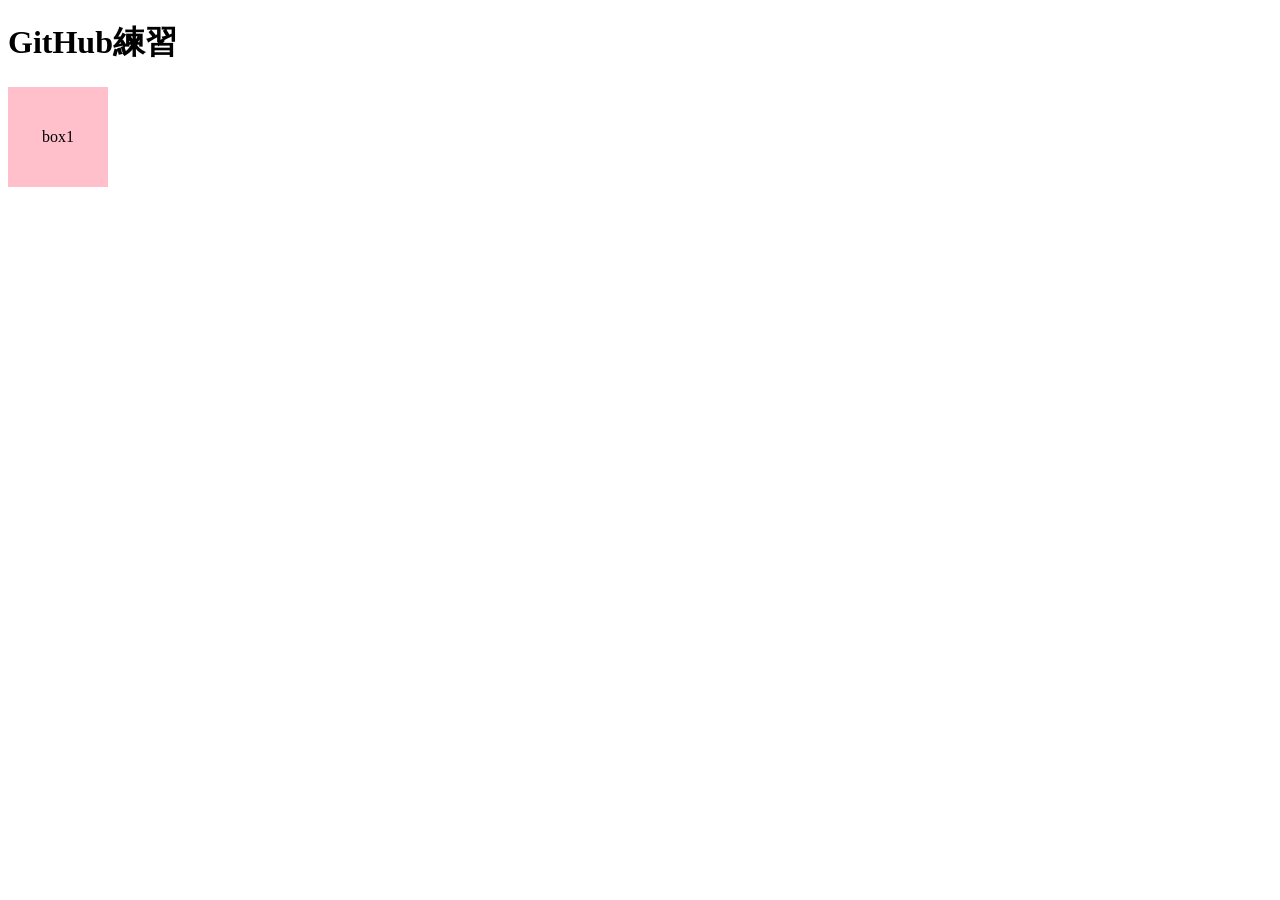
==== index.html @ 8110d8b3 "Add files via upload" ====
<!doctype html>
<html>
<head>
<meta charset="utf-8">
<meta name="robots" content="noindex" />
<title>GitHub練習用</title>
    <style>
        div{
            width:100px;
            height: 100px;
            background: pink;
            text-align: center;
            font-size: 16px;
            line-height: 100px;
        }
    </style>
</head>

<body>
    <h1>GitHub練習</h1>
    <div>box1</div>
</body>
</html>
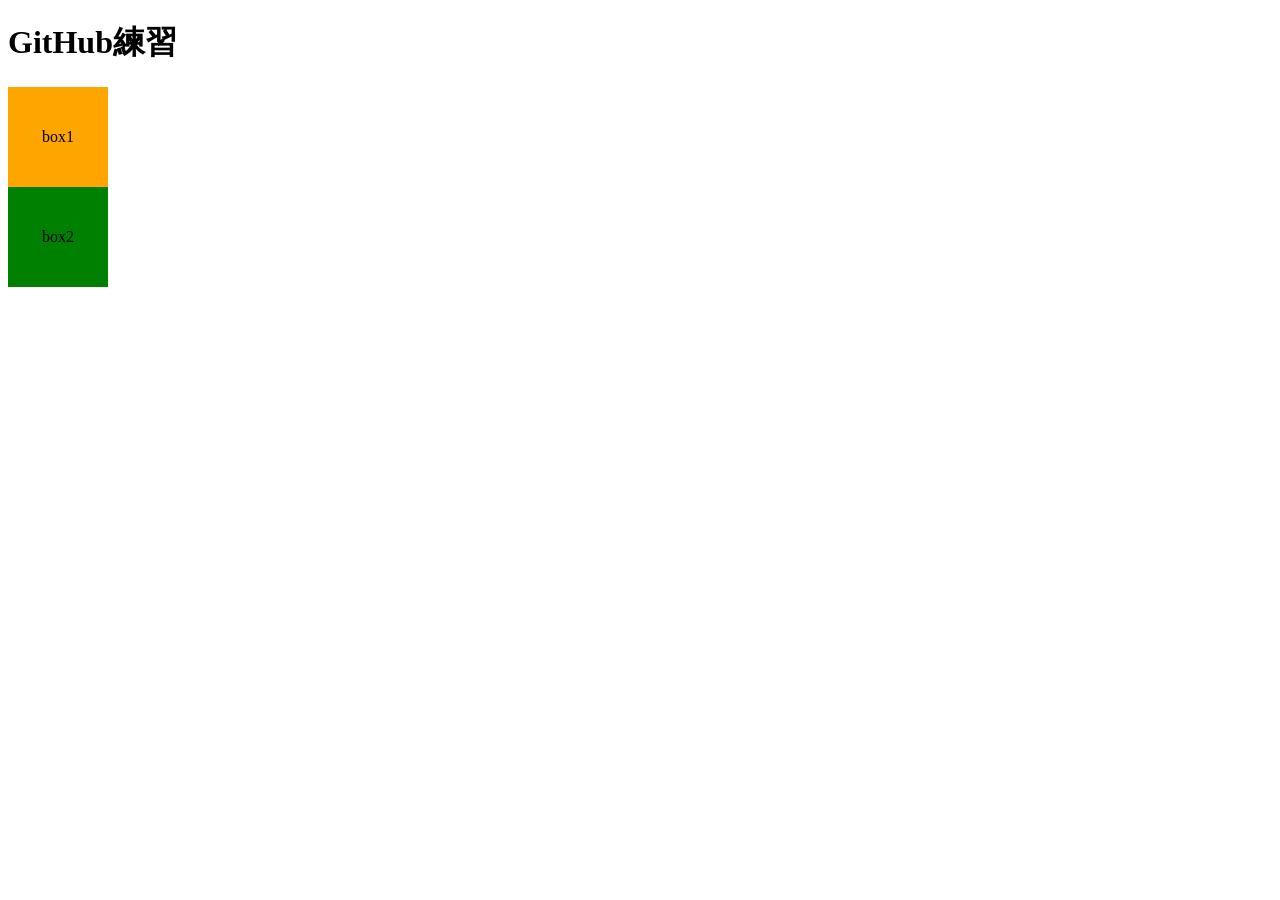
==== commit 643637da: "Add files via upload" ====
--- a/index.html
+++ b/index.html
@@ -8,16 +8,22 @@
         div{
             width:100px;
             height: 100px;
-            background: pink;
             text-align: center;
             font-size: 16px;
             line-height: 100px;
+        }
+        .box1{
+            background: orange;
+        }
+        .box2{
+            background: green;
         }
     </style>
 </head>
 
 <body>
     <h1>GitHub練習</h1>
-    <div>box1</div>
+    <div class="box1">box1</div>
+    <div class="box2">box2</div>
 </body>
 </html>
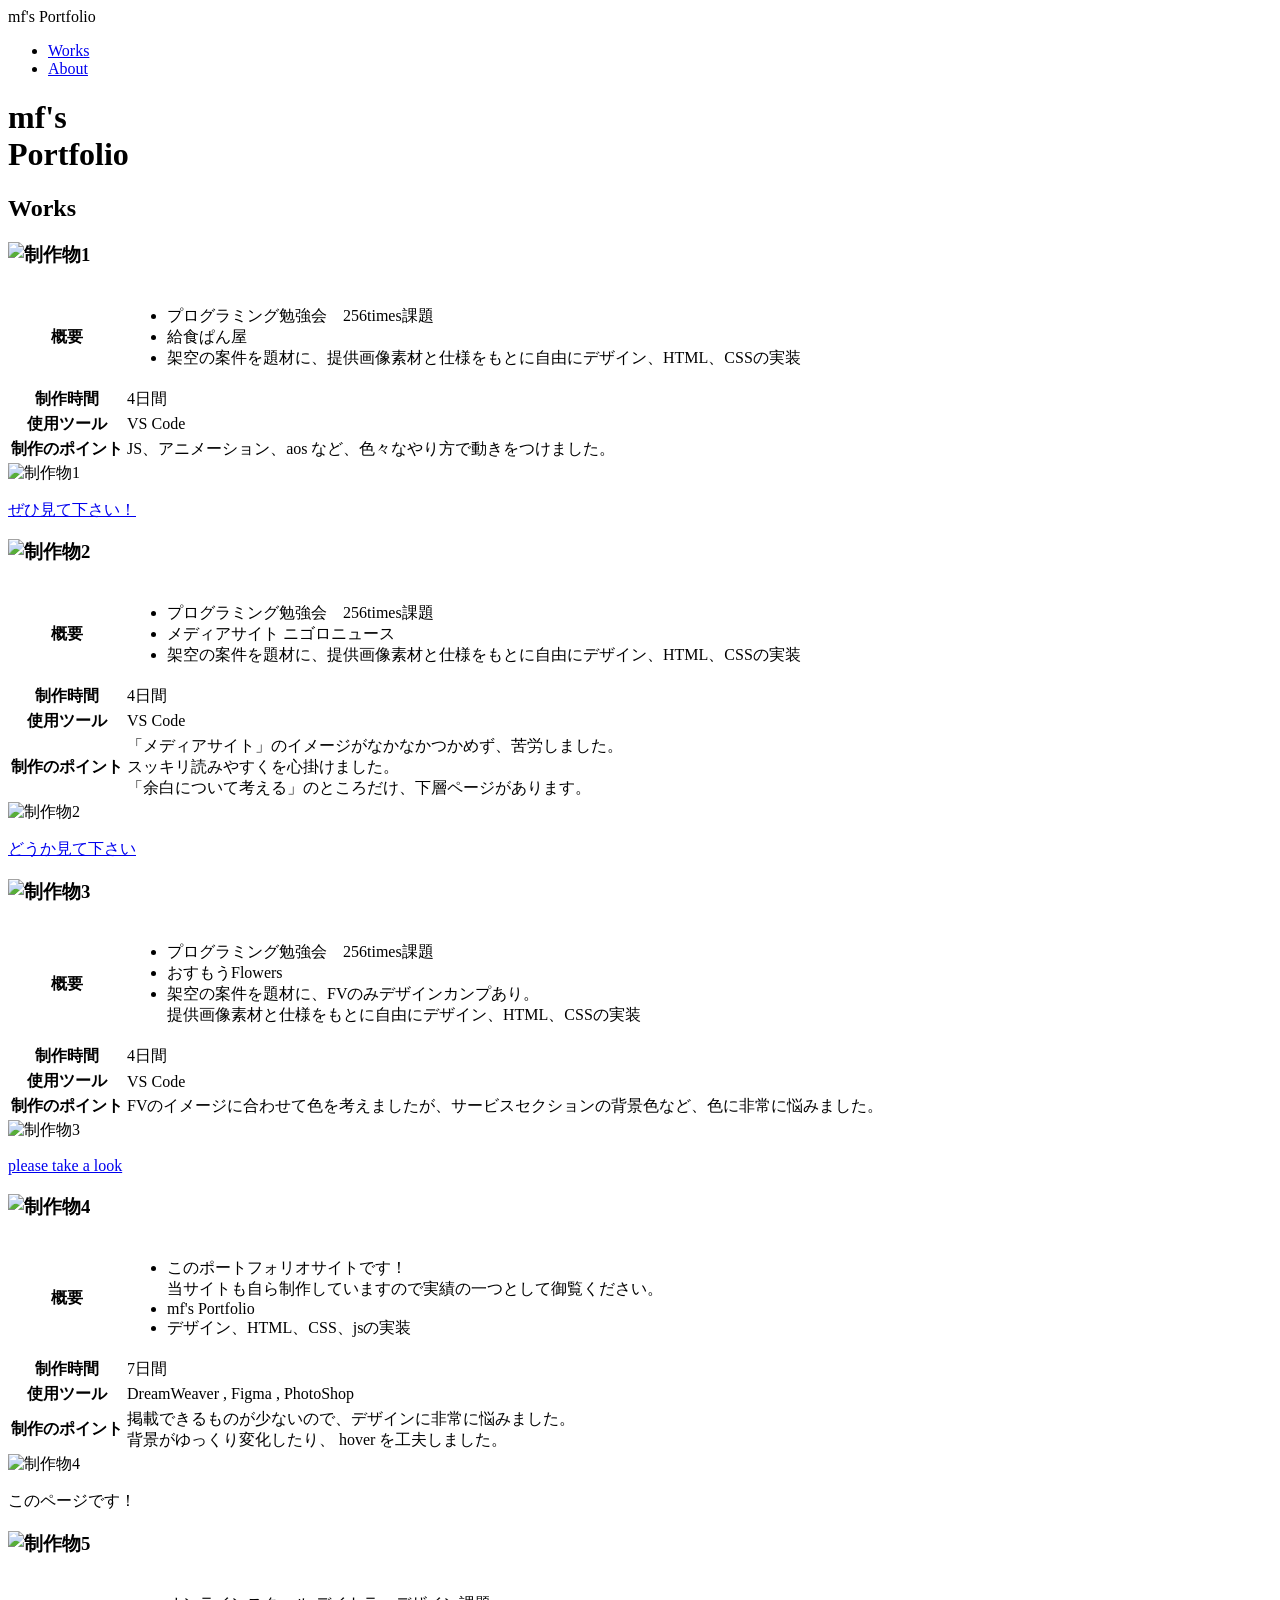
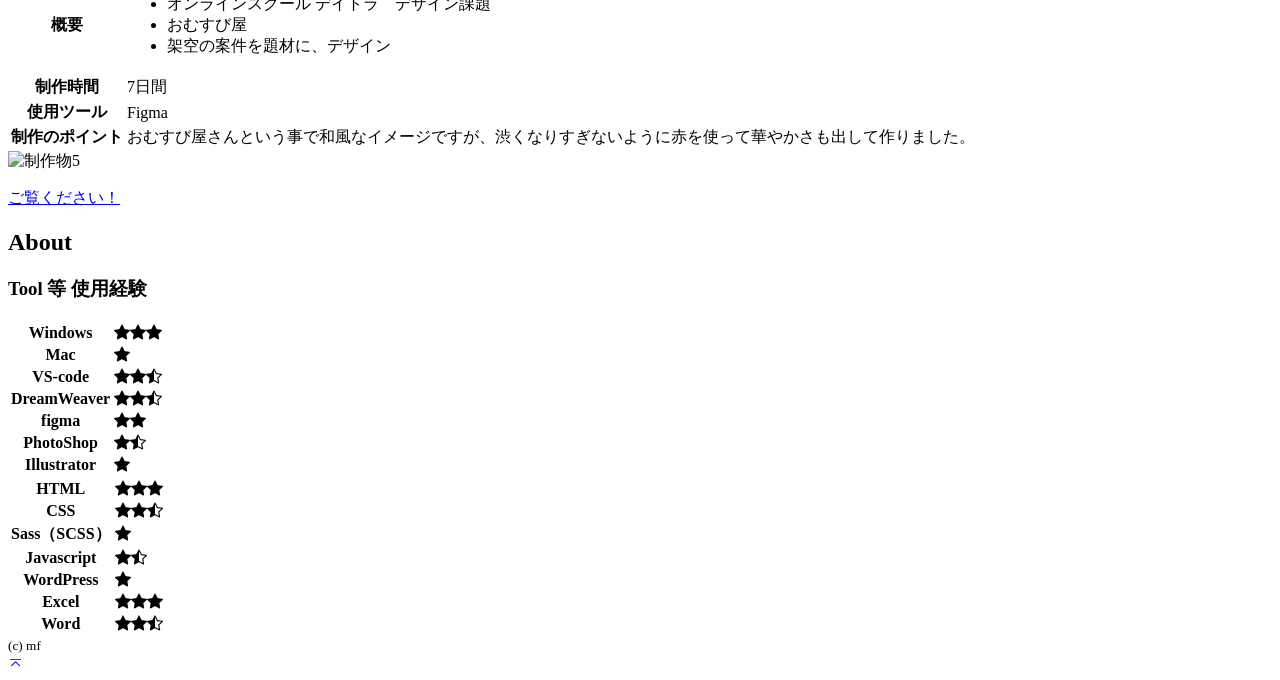
==== commit ec0b17bc: "Add files via upload" ====
--- a/index.html
+++ b/index.html
@@ -1,29 +1,314 @@
-<!doctype html>
-<html>
+<!DOCTYPE html>
+<html lang="ja">
+
 <head>
-<meta charset="utf-8">
-<meta name="robots" content="noindex" />
-<title>GitHub練習用</title>
-    <style>
-        div{
-            width:100px;
-            height: 100px;
-            text-align: center;
-            font-size: 16px;
-            line-height: 100px;
-        }
-        .box1{
-            background: orange;
-        }
-        .box2{
-            background: green;
-        }
-    </style>
+  <meta charset="UTF-8">
+  <meta name="viewport" content="width=device-width, initial-scale=1.0">
+  <meta name="robots" content="noindex">
+  <title>mf's Portfolio</title>
+  <link rel="preconnect" href="https://fonts.googleapis.com">
+  <link rel="preconnect" href="https://fonts.gstatic.com" crossorigin>
+  <link
+    href="https://fonts.googleapis.com/css2?family=Josefin+Sans:ital,wght@0,100..700;1,100..700&family=Noto+Sans+JP:wght@100..900&family=Roboto:ital,wght@0,100;0,300;0,400;0,500;0,700;0,900;1,100;1,300;1,400;1,500;1,700;1,900&display=swap"
+    rel="stylesheet">
+  <link rel="stylesheet" href="https://cdn.jsdelivr.net/npm/bootstrap-icons@1.11.3/font/bootstrap-icons.min.css">
+  <link rel="stylesheet" href="https://unpkg.com/aos@next/dist/aos.css">
+  <link rel="stylesheet" href="css/style3.css">
 </head>
 
 <body>
-    <h1>GitHub練習</h1>
-    <div class="box1">box1</div>
-    <div class="box2">box2</div>
+  <div id="first-view">
+    <div class="first-view-text"><span>mf's</span> Portfolio</div>
+  </div>
+  <div class="bg">
+    <header>
+      <nav>
+        <ul class="header-nav">
+          <li><a href="#works">Works</a></li>
+          <li><a href="#about">About</a></li>
+        </ul>
+      </nav>
+    </header>
+    <div class="wrapper">
+      <div class="container">
+        <main>
+          <div class="hero">
+            <h1>
+              <span>mf's</span><br>
+              Portfolio
+            </h1>
+          </div>
+          <section id="works">
+            <h2>Works</h2>
+            <div class="works work1">
+              <h3 class="work-number"><img src="images/work-title01.png" alt="制作物1" width="169"></h3>
+              <div class="works-inner">
+                <table class="works-table">
+                  <tr>
+                    <th>概要</th>
+                    <td class="td-first">
+                      <ul class="table-ul">
+                        <li>プログラミング勉強会　256times課題</li>
+                        <li>給食ぱん屋</li>
+                        <li>架空の案件を題材に、提供画像素材と仕様をもとに自由にデザイン、HTML、CSSの実装</li>
+                      </ul>
+                    </td>
+                  </tr>
+                  <tr>
+                    <th>制作時間</th>
+                    <td>4日間</td>
+                  </tr>
+                  <tr>
+                    <th>使用ツール</th>
+                    <td>VS Code</td>
+                  </tr>
+                  <tr>
+                    <th>制作のポイント</th>
+                    <td>JS、アニメーション、aos など、色々なやり方で動きをつけました。</td>
+                  </tr>
+                </table>
+                <div class="work-img">
+                  <img src="images/work1.jpg" alt="制作物1" width="160">
+                  <a href="kyusyokupanya/index.html" target="_blank">
+                    <p id="js-more1" class="more">ぜひ見て下さい！</p>
+                  </a>
+                </div>
+              </div>
+            </div>
+            <div class="works work2">
+              <h3 class="work-number"><img src="images/work-title02.png" alt="制作物2" width="169"></h3>
+              <div class="works-inner">
+                <table class="works-table">
+                  <tr>
+                    <th>概要</th>
+                    <td class="td-first">
+                      <ul class="table-ul">
+                        <li>プログラミング勉強会　256times課題</li>
+                        <li>メディアサイト ニゴロニュース</li>
+                        <li>架空の案件を題材に、提供画像素材と仕様をもとに自由にデザイン、HTML、CSSの実装</li>
+                      </ul>
+                    </td>
+                  </tr>
+                  <tr>
+                    <th>制作時間</th>
+                    <td>4日間</td>
+                  </tr>
+                  <tr>
+                    <th>使用ツール</th>
+                    <td>VS Code</td>
+                  </tr>
+                  <tr>
+                    <th>制作のポイント</th>
+                    <td>「メディアサイト」のイメージがなかなかつかめず、苦労しました。<br>スッキリ読みやすくを心掛けました。<br>
+                      「余白について考える」のところだけ、下層ページがあります。</td>
+                  </tr>
+                </table>
+                <div class="work-img">
+                  <img src="images/work2.jpg" alt="制作物2" width="160">
+                  <a href="nigoro-times/index.html" target="_blank">
+                    <p id="js-more2" class="more">どうか見て下さい</p>
+                  </a>
+                </div>
+              </div>
+            </div>
+            <div class="works work3">
+              <h3 class="work-number"><img src="images/work-title03.png" alt="制作物3" width="169"></h3>
+              <div class="works-inner">
+                <table class="works-table">
+                  <tr>
+                    <th>概要</th>
+                    <td class="td-first">
+                      <ul class="table-ul">
+                        <li>プログラミング勉強会　256times課題</li>
+                        <li>おすもうFlowers</li>
+                        <li>架空の案件を題材に、FVのみデザインカンプあり。<br>提供画像素材と仕様をもとに自由にデザイン、HTML、CSSの実装</li>
+                      </ul>
+                    </td>
+                  </tr>
+                  <tr>
+                    <th>制作時間</th>
+                    <td>4日間</td>
+                  </tr>
+                  <tr>
+                    <th>使用ツール</th>
+                    <td>VS Code</td>
+                  </tr>
+                  <tr>
+                    <th>制作のポイント</th>
+                    <td>FVのイメージに合わせて色を考えましたが、サービスセクションの背景色など、色に非常に悩みました。</td>
+                  </tr>
+                </table>
+                <div class="work-img">
+                  <img src="images/work3.jpg" alt="制作物3" width="160">
+                  <a href="osumouflowers/index.html" target="_blank">
+                    <p id="js-more3" class="more">please take a look</p>
+                  </a>
+                </div>
+              </div>
+            </div>
+            <div class="works work4">
+              <h3 class="work-number"><img src="images/work-title04.png" alt="制作物4" width="169"></h3>
+              <div class="works-inner">
+                <table class="works-table">
+                  <tr>
+                    <th>概要</th>
+                    <td class="td-first">
+                      <ul class="table-ul">
+                        <li>
+                          このポートフォリオサイトです！<br>
+                          当サイトも自ら制作していますので実績の一つとして御覧ください。
+                        </li>
+                        <li>mf's Portfolio</li>
+                        <li>デザイン、HTML、CSS、jsの実装</li>
+                      </ul>
+                    </td>
+                  </tr>
+                  <tr>
+                    <th>制作時間</th>
+                    <td>7日間</td>
+                  </tr>
+                  <tr>
+                    <th>使用ツール</th>
+                    <td>DreamWeaver , Figma , PhotoShop</td>
+                  </tr>
+                  <tr>
+                    <th>制作のポイント</th>
+                    <td>掲載できるものが少ないので、デザインに非常に悩みました。<br>背景がゆっくり変化したり、 hover を工夫しました。</td>
+                  </tr>
+                </table>
+                <div class="work-img">
+                  <img src="images/work4.jpg" alt="制作物4" width="160">
+
+                  <p id="js-more4" class="more">このページです！</p>
+                </div>
+              </div>
+            </div>
+            <div class="works work5">
+              <h3 class="work-number work-number-orange"><img src="images/work-title05.png" alt="制作物5" width="169"></h3>
+              <div class="works-inner">
+                <table class="works-table">
+                  <tr>
+                    <th>概要</th>
+                    <td class="td-first">
+                      <ul class="table-ul">
+                        <li>オンラインスクール デイトラ　デザイン課題</li>
+                        <li>おむすび屋</li>
+                        <li>架空の案件を題材に、デザイン</li>
+                      </ul>
+                    </td>
+                  </tr>
+                  <tr>
+                    <th>制作時間</th>
+                    <td>7日間</td>
+                  </tr>
+                  <tr>
+                    <th>使用ツール</th>
+                    <td>Figma</td>
+                  </tr>
+                  <tr>
+                    <th>制作のポイント</th>
+                    <td>おむすび屋さんという事で和風なイメージですが、渋くなりすぎないように赤を使って華やかさも出して作りました。</td>
+                  </tr>
+                </table>
+                <div class="work-img">
+                  <img src="images/design1.jpg" alt="制作物5" width="160">
+                  <a href="images/Frame1.jpg" target="_blank">
+                    <p id="js-more5" class="more">ご覧ください！</p>
+                  </a>
+                </div>
+              </div>
+            </div>
+          </section>
+
+          <section id="about">
+            <h2>About</h2>
+            <h3 class="skill-title">Tool 等 使用経験</h3>
+            <div class="skill-table">
+              <table class="skill-table1">
+                <tr>
+                  <th>Windows</th>
+                  <td class="skill-td"><i class="bi bi-star-fill"></i><i class="bi bi-star-fill"></i><i
+                      class="bi bi-star-fill"></i></td>
+                </tr>
+                <tr>
+                  <th>Mac</th>
+                  <td class="skill-td"><i class="bi bi-star-fill"></i></td>
+                </tr>
+                <tr>
+                  <th>VS-code</th>
+                  <td class="skill-td"><i class="bi bi-star-fill"></i><i class="bi bi-star-fill"></i><i
+                      class="bi bi-star-half"></i></td>
+                </tr>
+                <tr>
+                  <th>DreamWeaver</th>
+                  <td class="skill-td"><i class="bi bi-star-fill"></i><i class="bi bi-star-fill"></i><i
+                      class="bi bi-star-half"></i></td>
+                </tr>
+                <tr>
+                  <th>figma</th>
+                  <td class="skill-td"><i class="bi bi-star-fill"></i><i class="bi bi-star-fill"></i></td>
+                </tr>
+                <tr>
+                  <th>PhotoShop</th>
+                  <td class="skill-td"><i class="bi bi-star-fill"></i><i class="bi bi-star-half"></i></td>
+                </tr>
+                <tr>
+                  <th>Illustrator</th>
+                  <td class="skill-td"><i class="bi bi-star-fill"></i></td>
+                </tr>
+              </table>
+
+              <table class="skill-table2">
+                <tr>
+                  <th>HTML</th>
+                  <td class="skill-td"><i class="bi bi-star-fill"></i><i class="bi bi-star-fill"></i><i
+                      class="bi bi-star-fill"></i></td>
+                </tr>
+                <tr>
+                  <th>CSS</th>
+                  <td class="skill-td"><i class="bi bi-star-fill"></i><i class="bi bi-star-fill"></i><i
+                      class="bi bi-star-half"></i></td>
+                </tr>
+                <tr>
+                  <th>Sass（SCSS）</th>
+                  <td class="skill-td"><i class="bi bi-star-fill"></i></td>
+                </tr>
+                <tr>
+                  <th>Javascript</th>
+                  <td class="skill-td"><i class="bi bi-star-fill"></i><i class="bi bi-star-half"></i></td>
+                </tr>
+                <tr>
+                  <th>WordPress</th>
+                  <td class="skill-td"><i class="bi bi-star-fill"></i></td>
+                </tr>
+                <tr>
+                  <th>Excel</th>
+                  <td class="skill-td"><i class="bi bi-star-fill"></i><i class="bi bi-star-fill"></i><i
+                      class="bi bi-star-fill"></i></td>
+                </tr>
+                <tr>
+                  <th>Word</th>
+                  <td class="skill-td"><i class="bi bi-star-fill"></i><i class="bi bi-star-fill"></i><i
+                      class="bi bi-star-half"></i></td>
+                </tr>
+              </table>
+            </div>
+          </section>
+        </main>
+      </div>
+    </div>
+    <footer><small>(c) mf</small></footer>
+  </div>
+
+  <a href="#" class="to-top" data-aos="fade-up" data-aos-anchor="#about" data-aos-offset="0"><i
+      class="bi bi-chevron-bar-up"></i></a>
+
+  <script src="https://unpkg.com/aos@next/dist/aos.js"></script>
+  <script>
+    AOS.init();
+  </script>
+  <script src="js/main.js"></script>
+
 </body>
-</html>
+
+</html>
